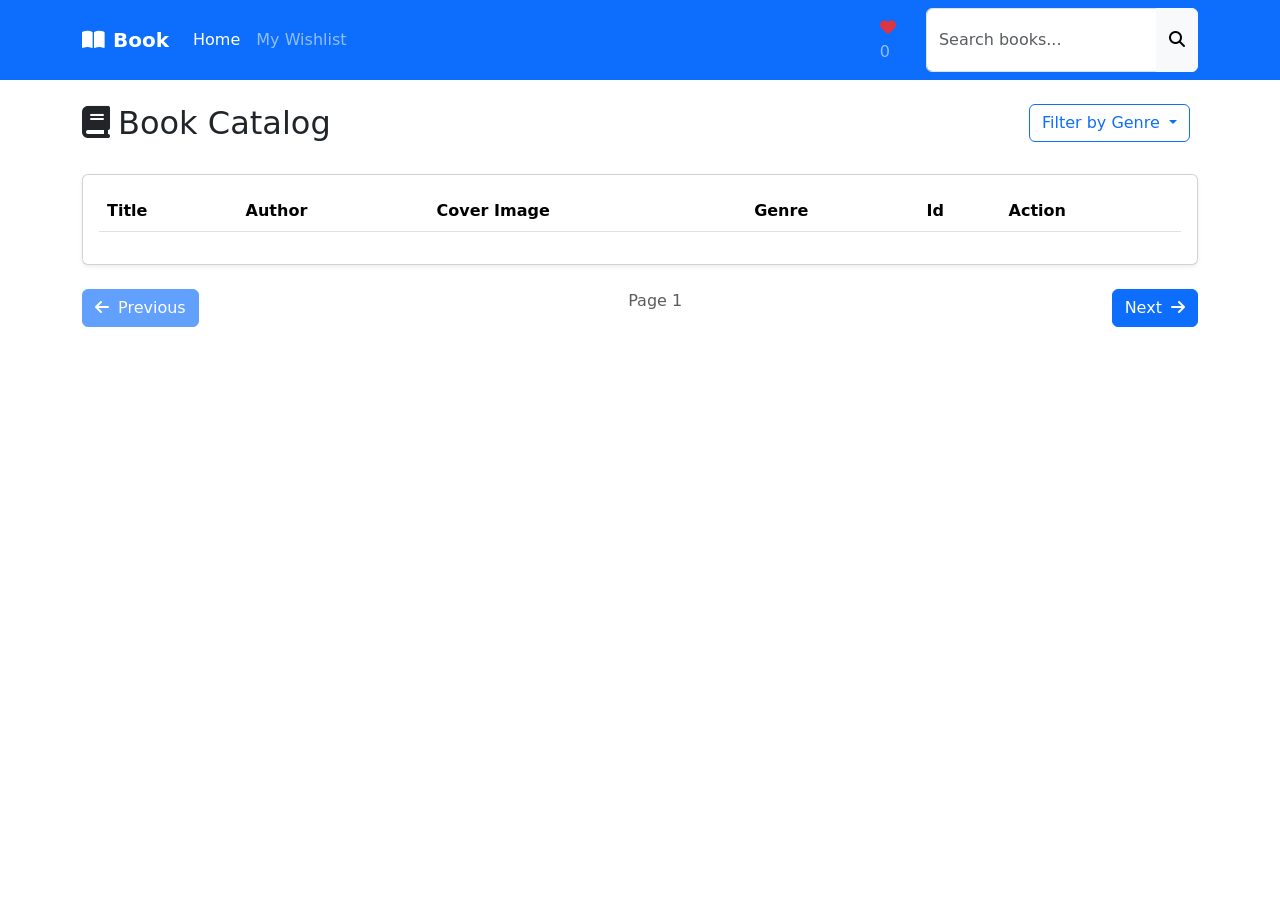
==== pages/index.html @ fcb58513 "BookList Initial project structure and setup completed, book list showing in the datatable fetched f" ====
<!DOCTYPE html>
<html lang="en">
<head>
    <meta charset="UTF-8">
    <meta name="viewport" content="width=device-width, initial-scale=1.0">
    <title>Book - Online Library Platform</title>
    <link href="https://cdn.jsdelivr.net/npm/bootstrap@5.3.0/dist/css/bootstrap.min.css" rel="stylesheet">
    <link rel="stylesheet" type="text/css" href="https://cdn.datatables.net/1.13.4/css/dataTables.bootstrap5.min.css">
    <link rel="stylesheet" href="https://cdnjs.cloudflare.com/ajax/libs/font-awesome/6.4.0/css/all.min.css">
    <style>
        .book-cover {
            max-height: 150px;
            object-fit: contain;
        }
        .wishlist-btn {
            cursor: pointer;
            transition: all 0.3s;
        }
        .wishlist-btn.active {
            color: red;
        }
        #loadingSpinner {
            display: none;
        }
        @media (max-width: 768px) {
            .book-cover { max-height: 100px; }
        }
    </style>
</head>
<body>
<nav class="navbar navbar-expand-lg navbar-dark bg-primary sticky-top">
    <div class="container">
        <a class="navbar-brand fw-bold" href="index.html">
            <i class="fas fa-book-open me-2"></i>Book
        </a>
        <button class="navbar-toggler" type="button" data-bs-toggle="collapse" data-bs-target="#navbarNav">
            <span class="navbar-toggler-icon"></span>
        </button>
        <div class="collapse navbar-collapse" id="navbarNav">
            <ul class="navbar-nav me-auto">
                <li class="nav-item">
                    <a class="nav-link active" href="index.html">Home</a>
                </li>
                <li class="nav-item">
                    <a class="nav-link" href="wishList.html">My Wishlist</a>
                </li>
            </ul>
            <div class="d-flex">
                    <span class="navbar-text me-3" id="wishlistCount">
                        <i class="fas fa-heart text-danger me-1"></i> 0
                    </span>
                <div class="input-group">
                    <input type="text" class="form-control" placeholder="Search books..." id="searchInput">
                    <button class="btn btn-light" type="button">
                        <i class="fas fa-search"></i>
                    </button>
                </div>
            </div>
        </div>
    </div>
</nav>

<div class="container my-4">
    <div class="row mb-4">
        <div class="col-md-6">
            <h2><i class="fas fa-book me-2"></i>Book Catalog</h2>
        </div>
        <div class="col-md-6 text-md-end">
            <div class="dropdown d-inline-block me-2">
                <button class="btn btn-outline-primary dropdown-toggle" type="button" id="genreDropdown" data-bs-toggle="dropdown">
                    Filter by Genre
                </button>
                <ul class="dropdown-menu" id="genreFilter" style="height: 200px; overflow-y: auto">
                    <li><a class="dropdown-item active" href="#" data-genre="all">All Genres</a></li>
                </ul>
            </div>
        </div>
    </div>

    <div class="card shadow-sm">
        <div class="card-body">
            <div class="table-responsive">
                <table id="booksTable" class="table table-hover" style="width:100%">
                    <thead>
                    <tr>
                        <th>Title</th>
                        <th>Author</th>
                        <th>Cover Image</th>
                        <th>Genre</th>
                        <th>Id</th>
                        <th>Action</th>
                    </tr>
                    </thead>
                    <tbody id="booksTableBody">
                    </tbody>
                </table>
            </div>
        </div>
    </div>

    <div class="d-flex justify-content-between mt-4">
        <button id="prevPage" class="btn btn-primary" disabled>
            <i class="fas fa-arrow-left me-1"></i> Previous
        </button>
        <div id="pageIndicator" class="text-muted">Page 1</div>
        <button id="nextPage" class="btn btn-primary">
            Next <i class="fas fa-arrow-right ms-1"></i>
        </button>
    </div>
</div>

<div id="loadingSpinner" class="text-center my-5">
    <div class="spinner-border text-primary" role="status">
        <span class="visually-hidden">Loading...</span>
    </div>
    <p class="mt-2">Loading books...</p>
</div>

<script src="https://code.jquery.com/jquery-3.6.0.min.js"></script>
<script src="https://cdn.jsdelivr.net/npm/bootstrap@5.3.0/dist/js/bootstrap.bundle.min.js"></script>
<script type="text/javascript" src="https://cdn.datatables.net/1.13.4/js/jquery.dataTables.min.js"></script>
<script type="text/javascript" src="https://cdn.datatables.net/1.13.4/js/dataTables.bootstrap5.min.js"></script>

<script src="assets/js/main.js"></script>
<!--<script src="assets/js/wishlist.js"></script>-->
<!--<script src="assets/js/book.js"></script>-->
</body>
</html>
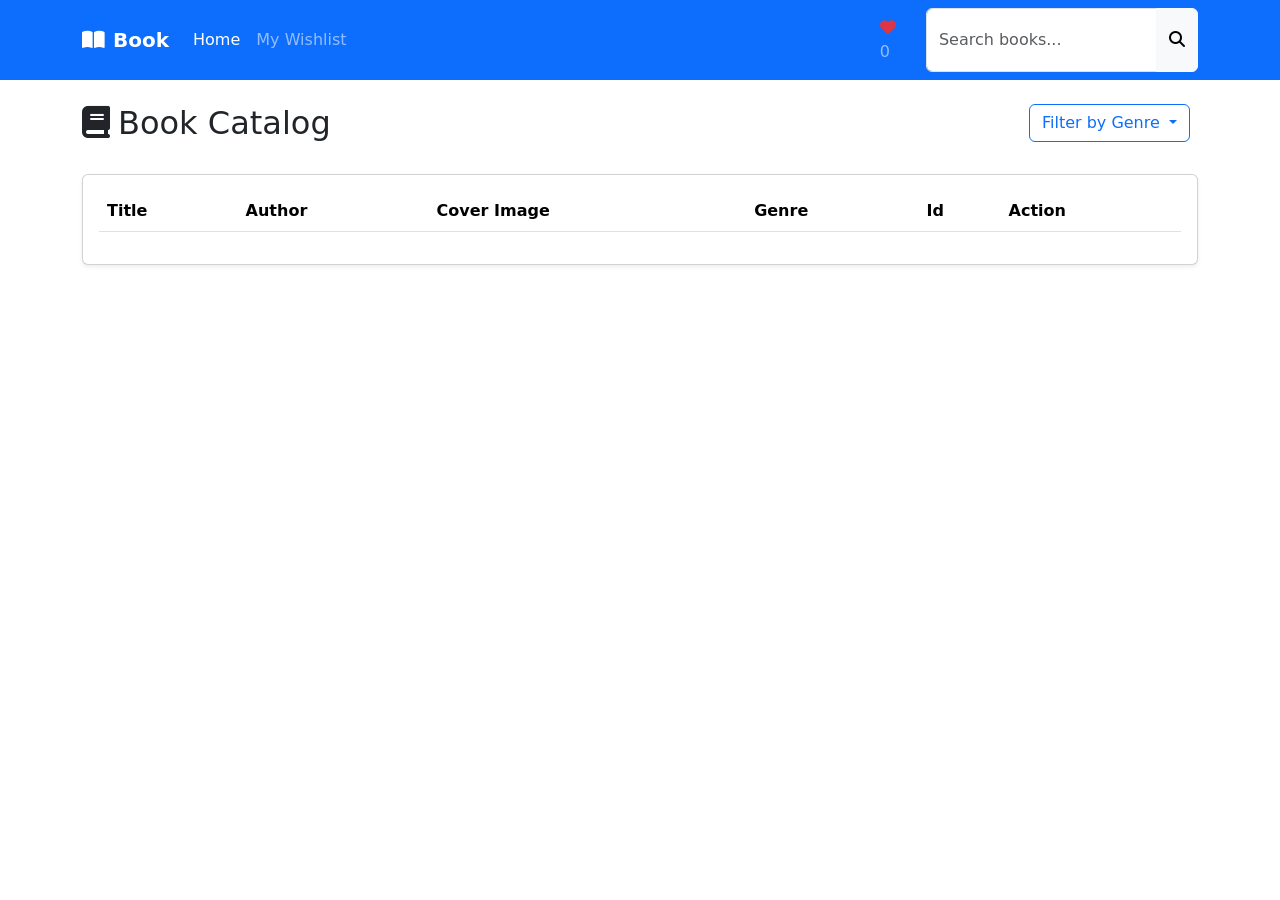
==== commit 7aaa2d94: "Genre filtering issue fixed, unused manual pagination button removed" ====
--- a/pages/index.html
+++ b/pages/index.html
@@ -30,7 +30,7 @@
 <body>
 <nav class="navbar navbar-expand-lg navbar-dark bg-primary sticky-top">
     <div class="container">
-        <a class="navbar-brand fw-bold" href="index.html">
+        <a class="navbar-brand fw-bold" href="/">
             <i class="fas fa-book-open me-2"></i>Book
         </a>
         <button class="navbar-toggler" type="button" data-bs-toggle="collapse" data-bs-target="#navbarNav">
@@ -39,10 +39,10 @@
         <div class="collapse navbar-collapse" id="navbarNav">
             <ul class="navbar-nav me-auto">
                 <li class="nav-item">
-                    <a class="nav-link active" href="index.html">Home</a>
+                    <a class="nav-link active" href="/">Home</a>
                 </li>
                 <li class="nav-item">
-                    <a class="nav-link" href="wishList.html">My Wishlist</a>
+                    <a class="nav-link" href="/wishlist">My Wishlist</a>
                 </li>
             </ul>
             <div class="d-flex">
@@ -97,16 +97,6 @@
             </div>
         </div>
     </div>
-
-    <div class="d-flex justify-content-between mt-4">
-        <button id="prevPage" class="btn btn-primary" disabled>
-            <i class="fas fa-arrow-left me-1"></i> Previous
-        </button>
-        <div id="pageIndicator" class="text-muted">Page 1</div>
-        <button id="nextPage" class="btn btn-primary">
-            Next <i class="fas fa-arrow-right ms-1"></i>
-        </button>
-    </div>
 </div>
 
 <div id="loadingSpinner" class="text-center my-5">
@@ -122,7 +112,5 @@
 <script type="text/javascript" src="https://cdn.datatables.net/1.13.4/js/dataTables.bootstrap5.min.js"></script>
 
 <script src="assets/js/main.js"></script>
-<!--<script src="assets/js/wishlist.js"></script>-->
-<!--<script src="assets/js/book.js"></script>-->
 </body>
 </html>
